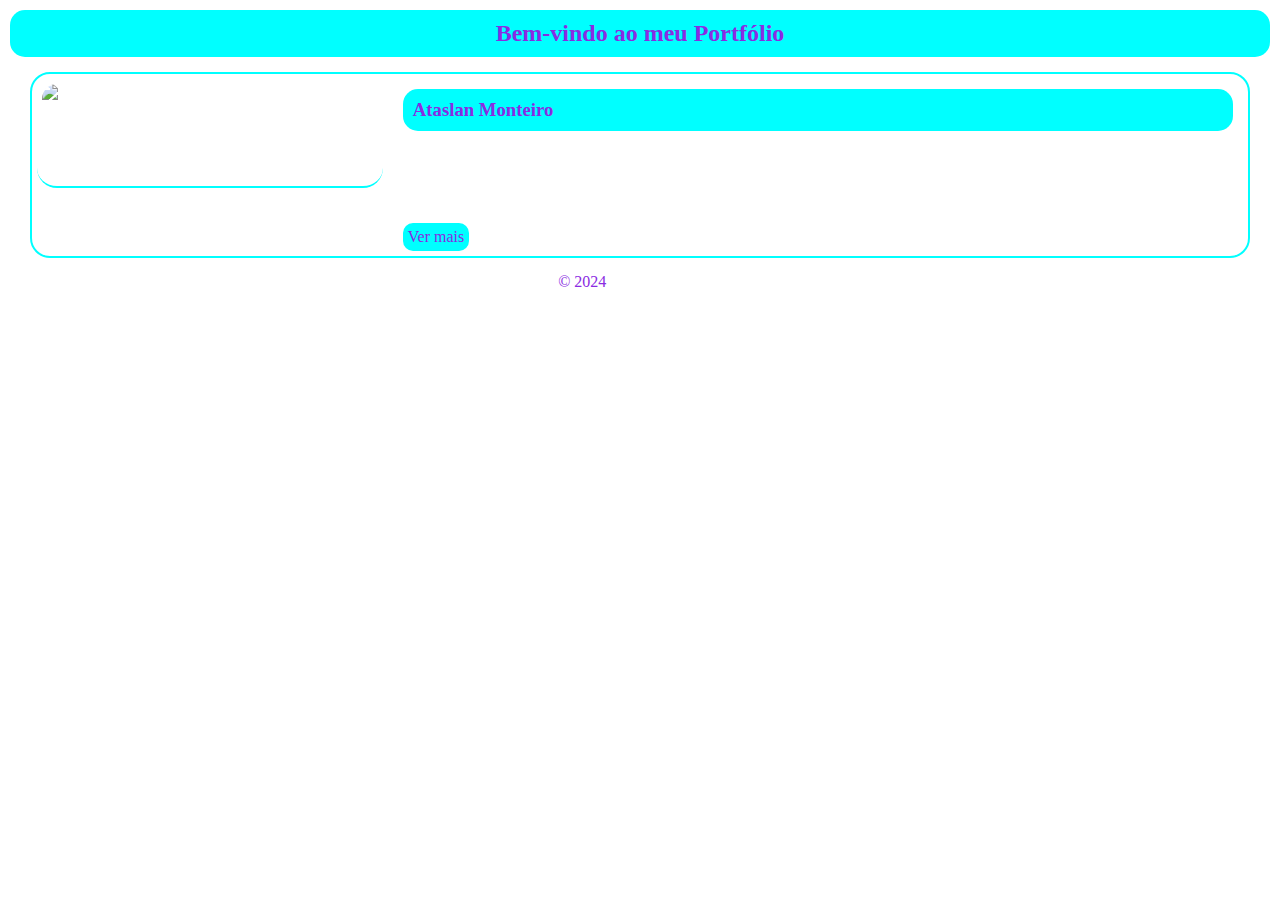
==== html/Ataslan_Monteiro.html @ e979f2bf "Ajeitando index4" ====
<!DOCTYPE html>
<html lang="pt-br">
  <head>
    <meta charset="UTF-8" />
    <meta name="viewport" content="width=device-width, initial-scale=1.0" />
    <title>Portfólio Ataslan Monteiro</title>
    <link rel="stylesheet" href="../style/style2.css" />
  </head>
  <body>
    <header>
      <h2>Bem-vindo ao meu Portfólio</h2>
    </header>
    <main>
      <section class="portfolio">
        <article class="portfolio-item">
          <img src="/public/portfolio1.jpg" alt="Foto Ataslan" />
          <div class="portfolio-text">
            <h3>Ataslan Monteiro</h3>
            <p>
              Lorem ipsum dolor sit amet, consectetur adipiscing elit. Ut
              sollicitudin justo ut dui pharetra, maximus vulputate leo
              vestibulum. Nullam molestie dignissim sapien, et interdum leo
              venenatis id. Vivamus porttitor euismod volutpat. Integer in metus
              nulla. Nullam tristique sem at erat ultrices facilisis. Fusce at
              dictum eros, id finibus metus. Nam porta mollis magna, mattis
              efficitur arcu mattis vel. Suspendisse iaculis ut enim ac
              condimentum.
            </p>
            <a href="portfolio1.html" target="_blank">Ver mais</a>
          </div>
        </article>
      </section>
    </main>
    <footer>
      <p>
        &copy; 2024
        <a href="https://www.instagram.com/ataslanmonteiro/" target="_blank"
          >Ataslan Monteiro</a
        >
      </p>
    </footer>
  </body>
</html>
---- style/style2.css ----
* {
  padding: 0;
  margin: 0;
  box-sizing: border-box;
  font-family: Georgia, serif;
}

a {
  text-decoration: none;
  color: white;
}

body {
  background-image: url(/public/Background-color-ataslan);
  background-size: cover;
  background-repeat: no-repeat;
  background-attachment: fixed;
  background-position: center;
}

header {
  background-color: aqua;
  color: blueviolet;
  padding: 10px;
  margin: 10px;
  text-align: center;
  border-radius: 15px;
}

main {
  padding: 5px 30px 15px;
}

.portfolio {
  display: flex;
  flex-wrap: wrap;
  justify-content: space-between;
}

.portfolio-item {
  color: white;
  border: 2px solid aqua;
  border-radius: 20px;
  width: 100%;
  display: flex;
  transition: transform 0.3s;
  text-align: justify;
}

.portfolio-item:hover {
  transform: scale(1.03);
}

.portfolio-item img {
  width: 40%;
  height: 60%;
  border-bottom: 2px solid aqua;
  border-radius: 20px;
  padding: 5px;
  margin: 5px;
}

.portfolio-text {
  width: 100%;
  padding: 5px;
  display: flex;
  flex-direction: column;
  justify-content: first baseline;
}

.portfolio-item h3 {
  margin: 10px;
  padding: 10px;
  background-color: aqua;
  color: blueviolet;
  border-radius: 15px;
}

.portfolio-item p {
  padding: 0 10px 10px;
}

.portfolio-item a {
  display: block;
  padding: 5px;
  margin-left: 10px;
  text-decoration: none;
  background-color: aqua;
  color: blueviolet;
  align-self: flex-start;
  border-radius: 10px;
}

.portfolio-item a:hover {
  background-color: yellow;
  color: blueviolet;
  transform: scale(1.03);
}

footer p {
  color: blueviolet;
  text-align: center;
  text-decoration: none;
}

footer a:hover {
  color: aqua;
  text-transform: uppercase;
}
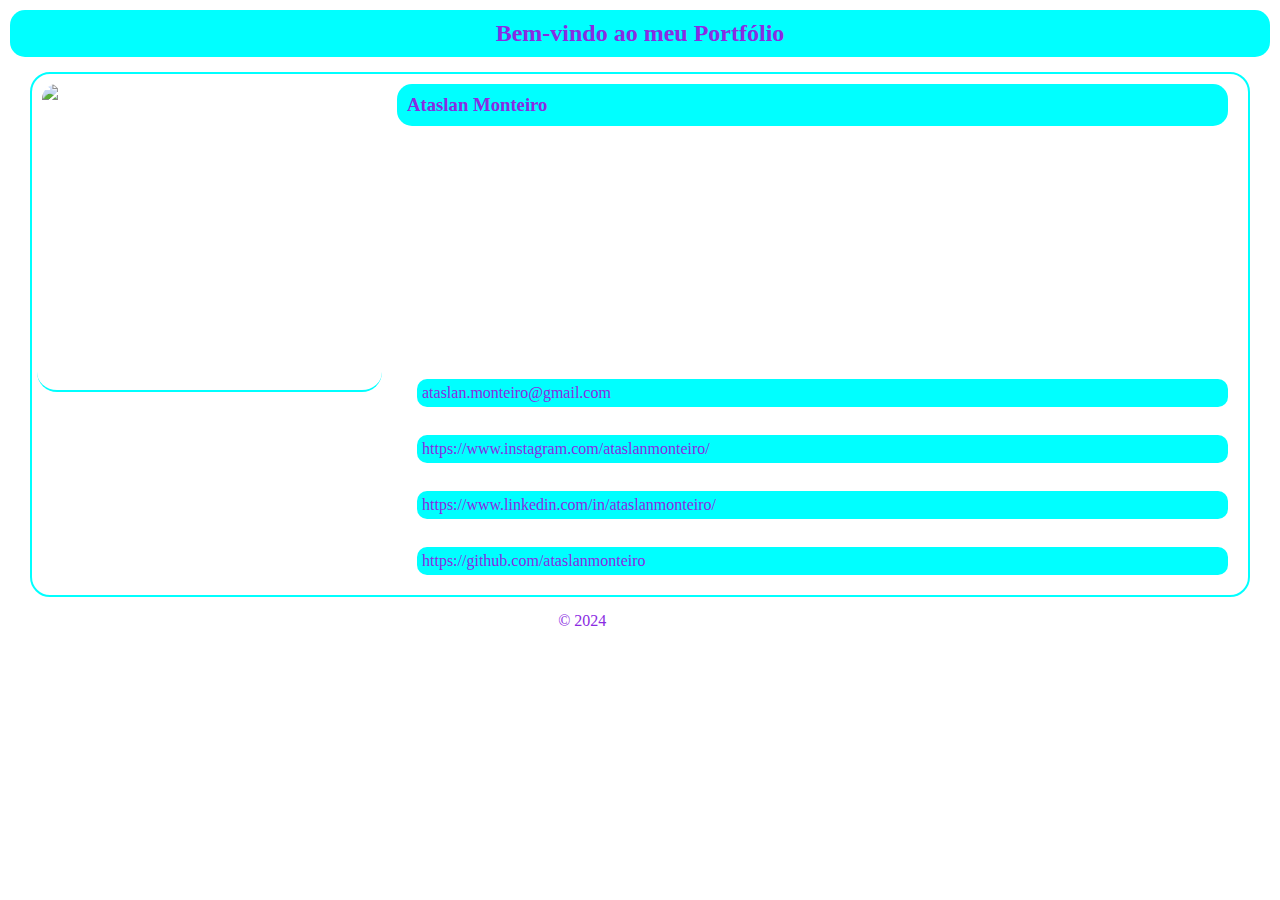
==== commit 9bd90724: "Finalizado" ====
--- a/html/Ataslan_Monteiro.html
+++ b/html/Ataslan_Monteiro.html
@@ -16,17 +16,49 @@
           <img src="/public/portfolio1.jpg" alt="Foto Ataslan" />
           <div class="portfolio-text">
             <h3>Ataslan Monteiro</h3>
+            <h1>Desenvolvedor Web Full Stack</h1>
+            <h1>Desenvolvedor IOS</h1>
+            <li>
+              Estudade do curso Técnico de Informática para Internet, pelo IFCE
+              - Campus Baturté, do curso de Desenvolvedor Web Full Stack pela
+              UECE/Capacita Brasil e do curso de Programação IOS pelo
+              IFCE/Capacita Brasil.
+            </li>
+            <li>HTML, CSS, JavaScript, Node.js, Python, MySQL</li>
+            <li>
+              Trabalho a mais de 12 anos, no Suporte de TI da Secretaria
+              Municipal de Saúde de Aracoiaba, dentre as principais atividades
+              exercidas, Capacitar e dar suporte aos sistemas Informatizados da
+              saúde, manutenção da rede e dos equipamentos de Informática.
+            </li>
+            <li>Técnico em Informática | Escola Técnica de Maracanaú | 2007</li>
+            <li>Tecnólogo em Hotelaria | Instituto Federal do Ceará | 2023</li>
             <p>
-              Lorem ipsum dolor sit amet, consectetur adipiscing elit. Ut
-              sollicitudin justo ut dui pharetra, maximus vulputate leo
-              vestibulum. Nullam molestie dignissim sapien, et interdum leo
-              venenatis id. Vivamus porttitor euismod volutpat. Integer in metus
-              nulla. Nullam tristique sem at erat ultrices facilisis. Fusce at
-              dictum eros, id finibus metus. Nam porta mollis magna, mattis
-              efficitur arcu mattis vel. Suspendisse iaculis ut enim ac
-              condimentum.
+              E-mail:<a href="mailto:ataslan.monteiro@gmail.com" target="_blank"
+                >ataslan.monteiro@gmail.com</a
+              >
             </p>
-            <a href="portfolio1.html" target="_blank">Ver mais</a>
+            <p>
+              Intagram:<a
+                href="https://www.instagram.com/ataslanmonteiro/"
+                target="_blank"
+                >https://www.instagram.com/ataslanmonteiro/</a
+              >
+            </p>
+            <p>
+              LinkedIn:<a
+                href="https://www.linkedin.com/in/ataslanmonteiro/"
+                target="_blank"
+                >https://www.linkedin.com/in/ataslanmonteiro/</a
+              >
+            </p>
+            <p>
+              GitHub:<a
+                href="https://github.com/ataslanmonteiro"
+                target="_blank"
+                >https://github.com/ataslanmonteiro</a
+              >
+            </p>
           </div>
         </article>
       </section>
--- a/style/style2.css
+++ b/style/style2.css
@@ -62,18 +62,27 @@
 
 .portfolio-text {
   width: 100%;
-  padding: 5px;
+  padding: 10px 10px 10px;
+  text-align: left;
   display: flex;
   flex-direction: column;
   justify-content: first baseline;
 }
 
+.portfolio-text li {
+  margin-top: 5px;
+}
+
 .portfolio-item h3 {
-  margin: 10px;
+  margin-right: 10px;
   padding: 10px;
   background-color: aqua;
   color: blueviolet;
   border-radius: 15px;
+}
+
+.portfolio-item h1 {
+  margin: 5px 0 0;
 }
 
 .portfolio-item p {
